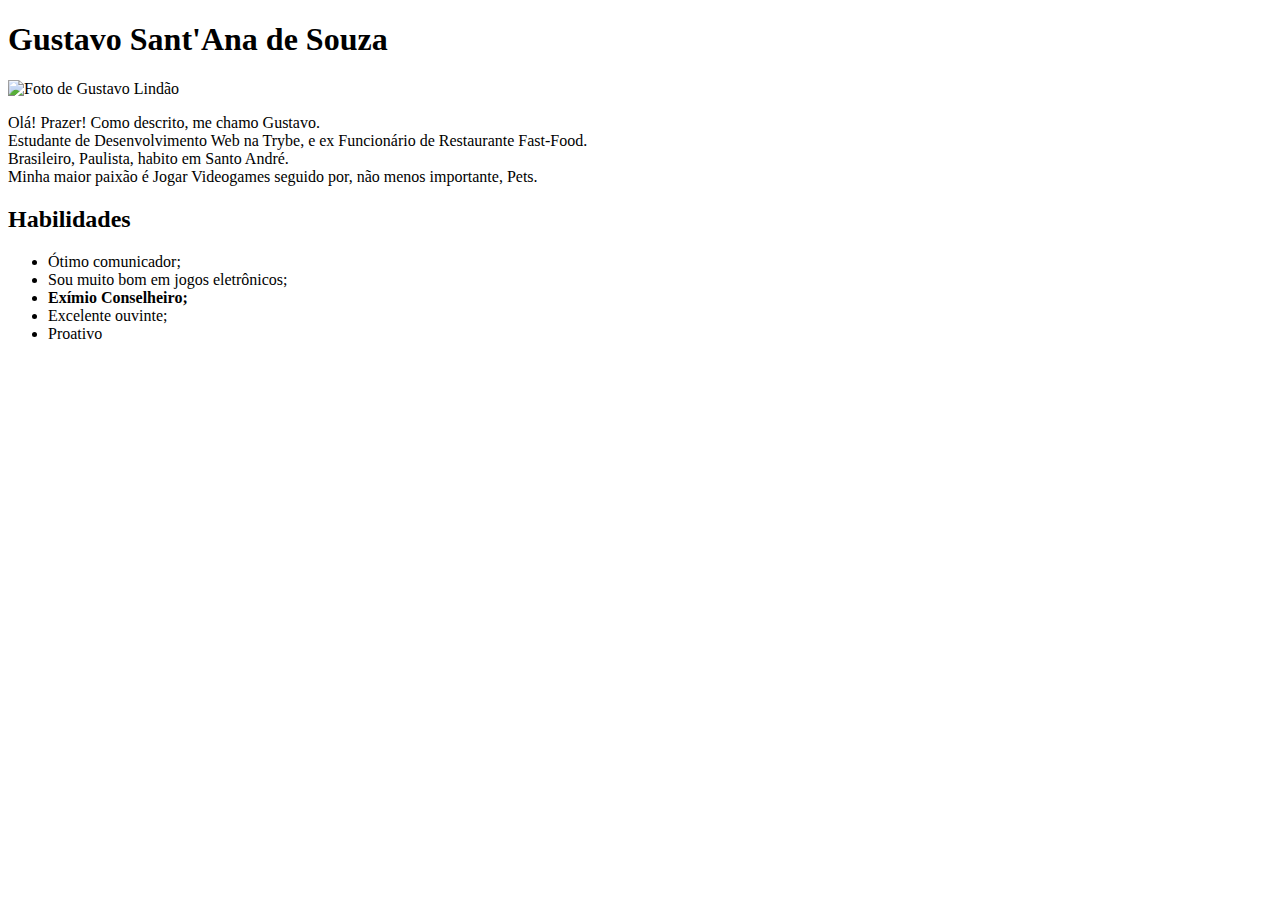
==== portfolio.html @ 43e27623 "Adicona portfolio" ====
<!DOCTYPE html>
<html lang="pt-br">
<head>
   <meta charset="UTF-8">
  <title>Portfólio GustavoAnatnas</title>
</head>
<body>
  <h1>Gustavo Sant'Ana de Souza</h1>
    <img src="/Gustavo Lindão.jpg" width="300pxl" alt="Foto de Gustavo Lindão">
      <p>Olá! Prazer! Como descrito, me chamo Gustavo. <br> 
     Estudante de Desenvolvimento Web na Trybe, e ex Funcionário de Restaurante Fast-Food.<br>
     Brasileiro, Paulista, habito em Santo André. <br>
     Minha maior paixão é Jogar Videogames seguido por, não menos importante, Pets.
    </p>
    <h2>Habilidades</h1>
     <ul>
        <li>Ótimo comunicador;</li>
        <li>Sou muito bom em jogos eletrônicos;</li>
        <li><strong>Exímio Conselheiro;</strong></li>
        <li>Excelente ouvinte;</li>
        <li>Proativo</li>
    </ul>



      
</body>
</html>
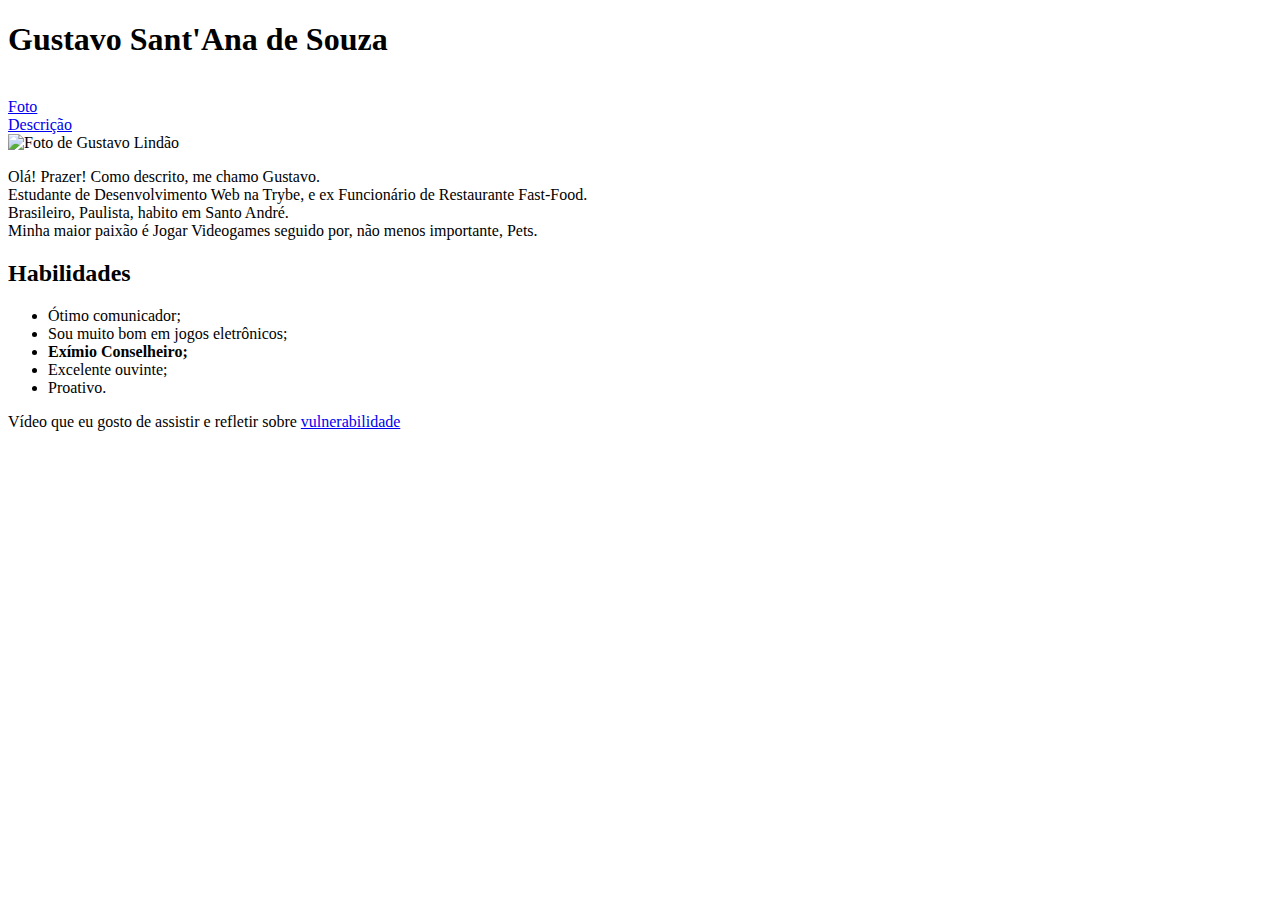
==== commit e7903e1d: "Adiciona atalho e links" ====
--- a/portfolio.html
+++ b/portfolio.html
@@ -6,11 +6,16 @@
 </head>
 <body>
   <h1>Gustavo Sant'Ana de Souza</h1>
-    <img src="/Gustavo Lindão.jpg" width="300pxl" alt="Foto de Gustavo Lindão">
+  <br>
+  <a href="#foto">Foto</a>
+  <br>
+  <a href="#descrição">Descrição </a>
+  <br>
+    <img src="/Gustavo Lindão.jpg" width="300pxl" alt="Foto de Gustavo Lindão"> <id="foto"></id>
       <p>Olá! Prazer! Como descrito, me chamo Gustavo. <br> 
      Estudante de Desenvolvimento Web na Trybe, e ex Funcionário de Restaurante Fast-Food.<br>
      Brasileiro, Paulista, habito em Santo André. <br>
-     Minha maior paixão é Jogar Videogames seguido por, não menos importante, Pets.
+     Minha maior paixão é Jogar Videogames seguido por, não menos importante, Pets. <id="descrição"></id>
     </p>
     <h2>Habilidades</h1>
      <ul>
@@ -18,9 +23,10 @@
         <li>Sou muito bom em jogos eletrônicos;</li>
         <li><strong>Exímio Conselheiro;</strong></li>
         <li>Excelente ouvinte;</li>
-        <li>Proativo</li>
+        <li>Proativo.</li>
     </ul>
-
+Vídeo que eu gosto de assistir e refletir sobre <a href="https://www.ted.com/talks/brene_brown_the_power_of_vulnerability"
+target="_blank">vulnerabilidade</a>
 
 
       
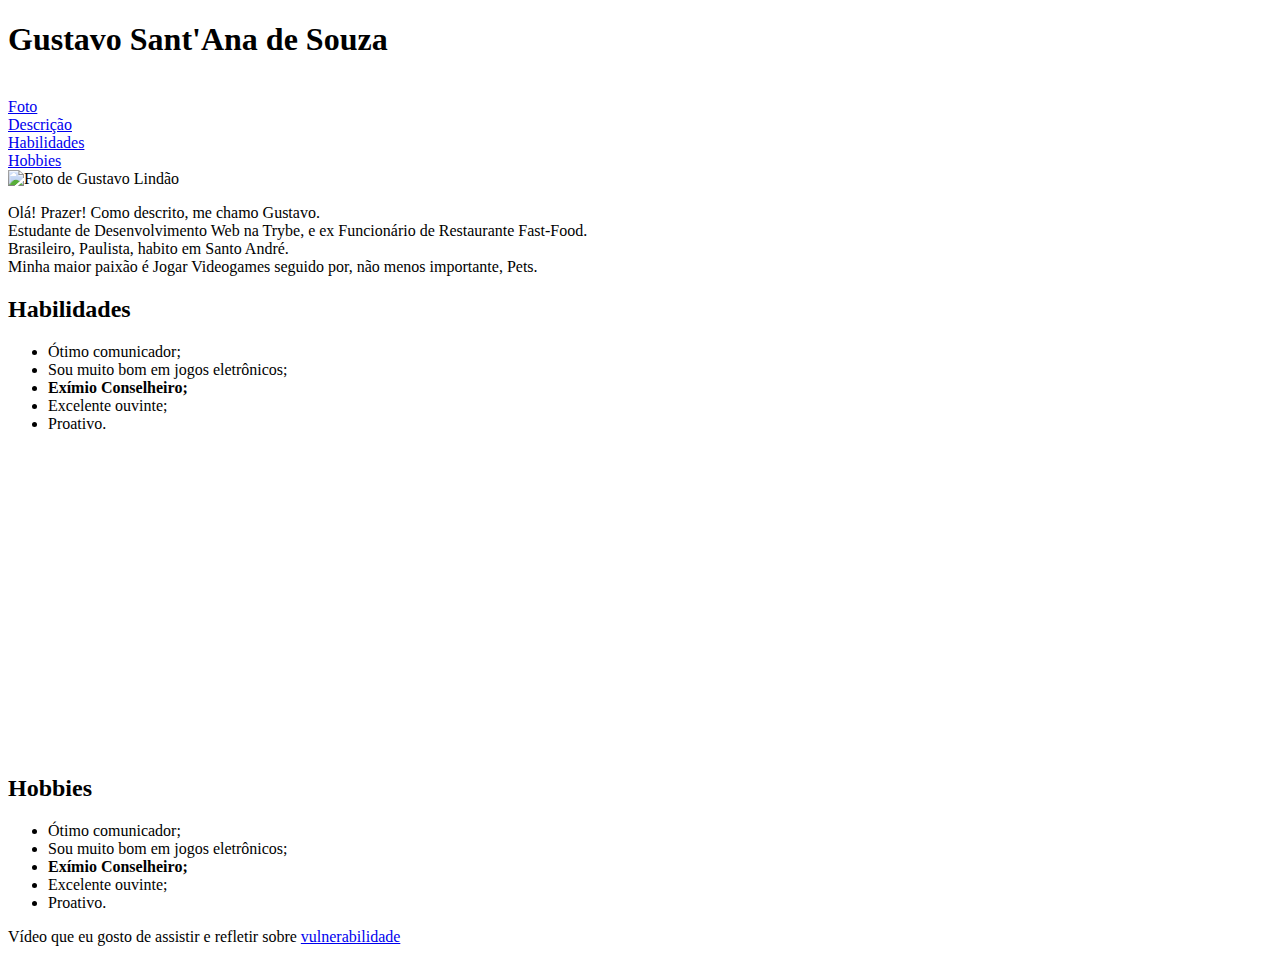
==== commit c34b5cc3: "Teste atalhos" ====
--- a/portfolio.html
+++ b/portfolio.html
@@ -11,13 +11,17 @@
   <br>
   <a href="#descrição">Descrição </a>
   <br>
+  <a href="#habilidades">Habilidades </a>
+  <br>
+  <a href="#hobbies">Hobbies </a>
+  <br>
     <img src="/Gustavo Lindão.jpg" width="300pxl" alt="Foto de Gustavo Lindão"> <id="foto"></id>
       <p>Olá! Prazer! Como descrito, me chamo Gustavo. <br> 
      Estudante de Desenvolvimento Web na Trybe, e ex Funcionário de Restaurante Fast-Food.<br>
      Brasileiro, Paulista, habito em Santo André. <br>
      Minha maior paixão é Jogar Videogames seguido por, não menos importante, Pets. <id="descrição"></id>
     </p>
-    <h2>Habilidades</h1>
+    <h2>Habilidades</h1> <id="Habilidades"></id>
      <ul>
         <li>Ótimo comunicador;</li>
         <li>Sou muito bom em jogos eletrônicos;</li>
@@ -25,7 +29,38 @@
         <li>Excelente ouvinte;</li>
         <li>Proativo.</li>
     </ul>
-Vídeo que eu gosto de assistir e refletir sobre <a href="https://www.ted.com/talks/brene_brown_the_power_of_vulnerability"
+    <br>
+    <br>
+    <br>
+    <br>
+    <br>
+    <br>
+    <br>
+    <br>
+    <br>
+    <br>
+    <br>
+    <br>
+    <br>
+    <br>
+    <br>
+    <br>
+    <br>
+    
+    <h2>Hobbies</h1> <id="Hobbies"></id>
+      <ul>
+         <li>Ótimo comunicador;</li>
+         <li>Sou muito bom em jogos eletrônicos;</li>
+         <li><strong>Exímio Conselheiro;</strong></li>
+         <li>Excelente ouvinte;</li>
+         <li>Proativo.</li>
+     </ul>
+
+
+
+
+
+    Vídeo que eu gosto de assistir e refletir sobre <a href="https://www.ted.com/talks/brene_brown_the_power_of_vulnerability"
 target="_blank">vulnerabilidade</a>
 
 
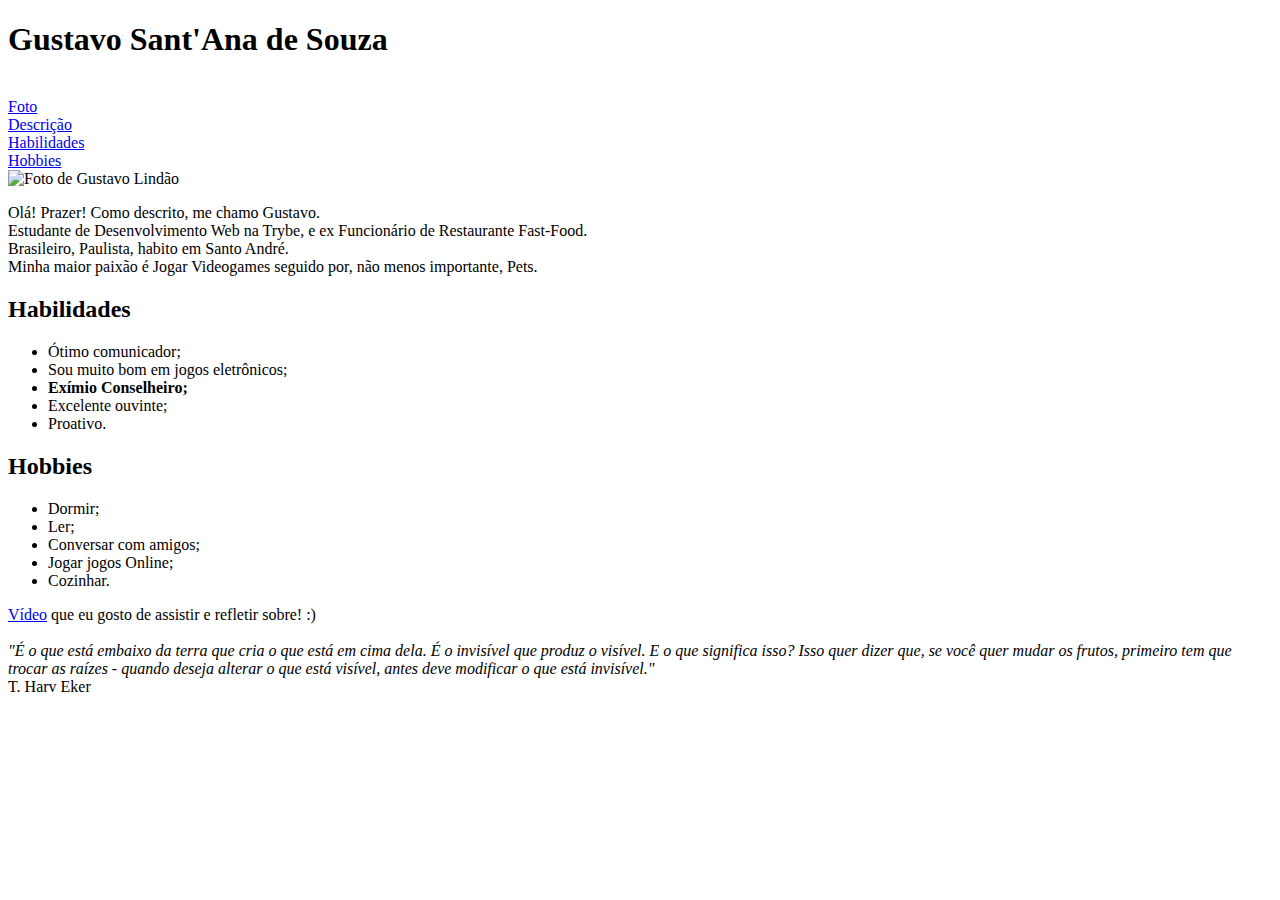
==== commit 5fb22743: "Funcoes funcionando, links funcionando, adiciona frase Harv" ====
--- a/portfolio.html
+++ b/portfolio.html
@@ -15,13 +15,13 @@
   <br>
   <a href="#hobbies">Hobbies </a>
   <br>
-    <img src="/Gustavo Lindão.jpg" width="300pxl" alt="Foto de Gustavo Lindão"> <id="foto"></id>
+    <img src="/Gustavo Lindão.jpg"    width="300pxl" alt="Foto de Gustavo Lindão" > <p id="foto">
       <p>Olá! Prazer! Como descrito, me chamo Gustavo. <br> 
      Estudante de Desenvolvimento Web na Trybe, e ex Funcionário de Restaurante Fast-Food.<br>
      Brasileiro, Paulista, habito em Santo André. <br>
-     Minha maior paixão é Jogar Videogames seguido por, não menos importante, Pets. <id="descrição"></id>
+     Minha maior paixão é Jogar Videogames seguido por, não menos importante, Pets. <p id="descrição">
     </p>
-    <h2>Habilidades</h1> <id="Habilidades"></id>
+    <h2>Habilidades</h1> <p id="habilidades">
      <ul>
         <li>Ótimo comunicador;</li>
         <li>Sou muito bom em jogos eletrônicos;</li>
@@ -29,39 +29,21 @@
         <li>Excelente ouvinte;</li>
         <li>Proativo.</li>
     </ul>
-    <br>
-    <br>
-    <br>
-    <br>
-    <br>
-    <br>
-    <br>
-    <br>
-    <br>
-    <br>
-    <br>
-    <br>
-    <br>
-    <br>
-    <br>
-    <br>
-    <br>
-    
-    <h2>Hobbies</h1> <id="Hobbies"></id>
+    <h2>Hobbies</h1> <p id="hobbies">
       <ul>
-         <li>Ótimo comunicador;</li>
-         <li>Sou muito bom em jogos eletrônicos;</li>
-         <li><strong>Exímio Conselheiro;</strong></li>
-         <li>Excelente ouvinte;</li>
-         <li>Proativo.</li>
+         <li>Dormir;</li>
+         <li>Ler;</li>
+         <li>Conversar com amigos;</li>
+         <li>Jogar jogos Online;</li>
+         <li>Cozinhar.</li>
      </ul>
 
+    <a href="https://www.ted.com/talks/brene_brown_the_power_of_vulnerability"
+target="_blank">Vídeo</a> que eu gosto de assistir e refletir sobre! :)
 
+<br><br>
+<em> "É o que está embaixo da terra que cria o que está em cima dela. É o invisível que produz o visível. E o que significa isso? Isso quer dizer que, se você quer mudar os frutos, primeiro tem que trocar as raízes - quando deseja alterar o que está visível, antes deve modificar o que está invisível."</em> <br> T. Harv Eker 
 
-
-
-    Vídeo que eu gosto de assistir e refletir sobre <a href="https://www.ted.com/talks/brene_brown_the_power_of_vulnerability"
-target="_blank">vulnerabilidade</a>
 
 
       
